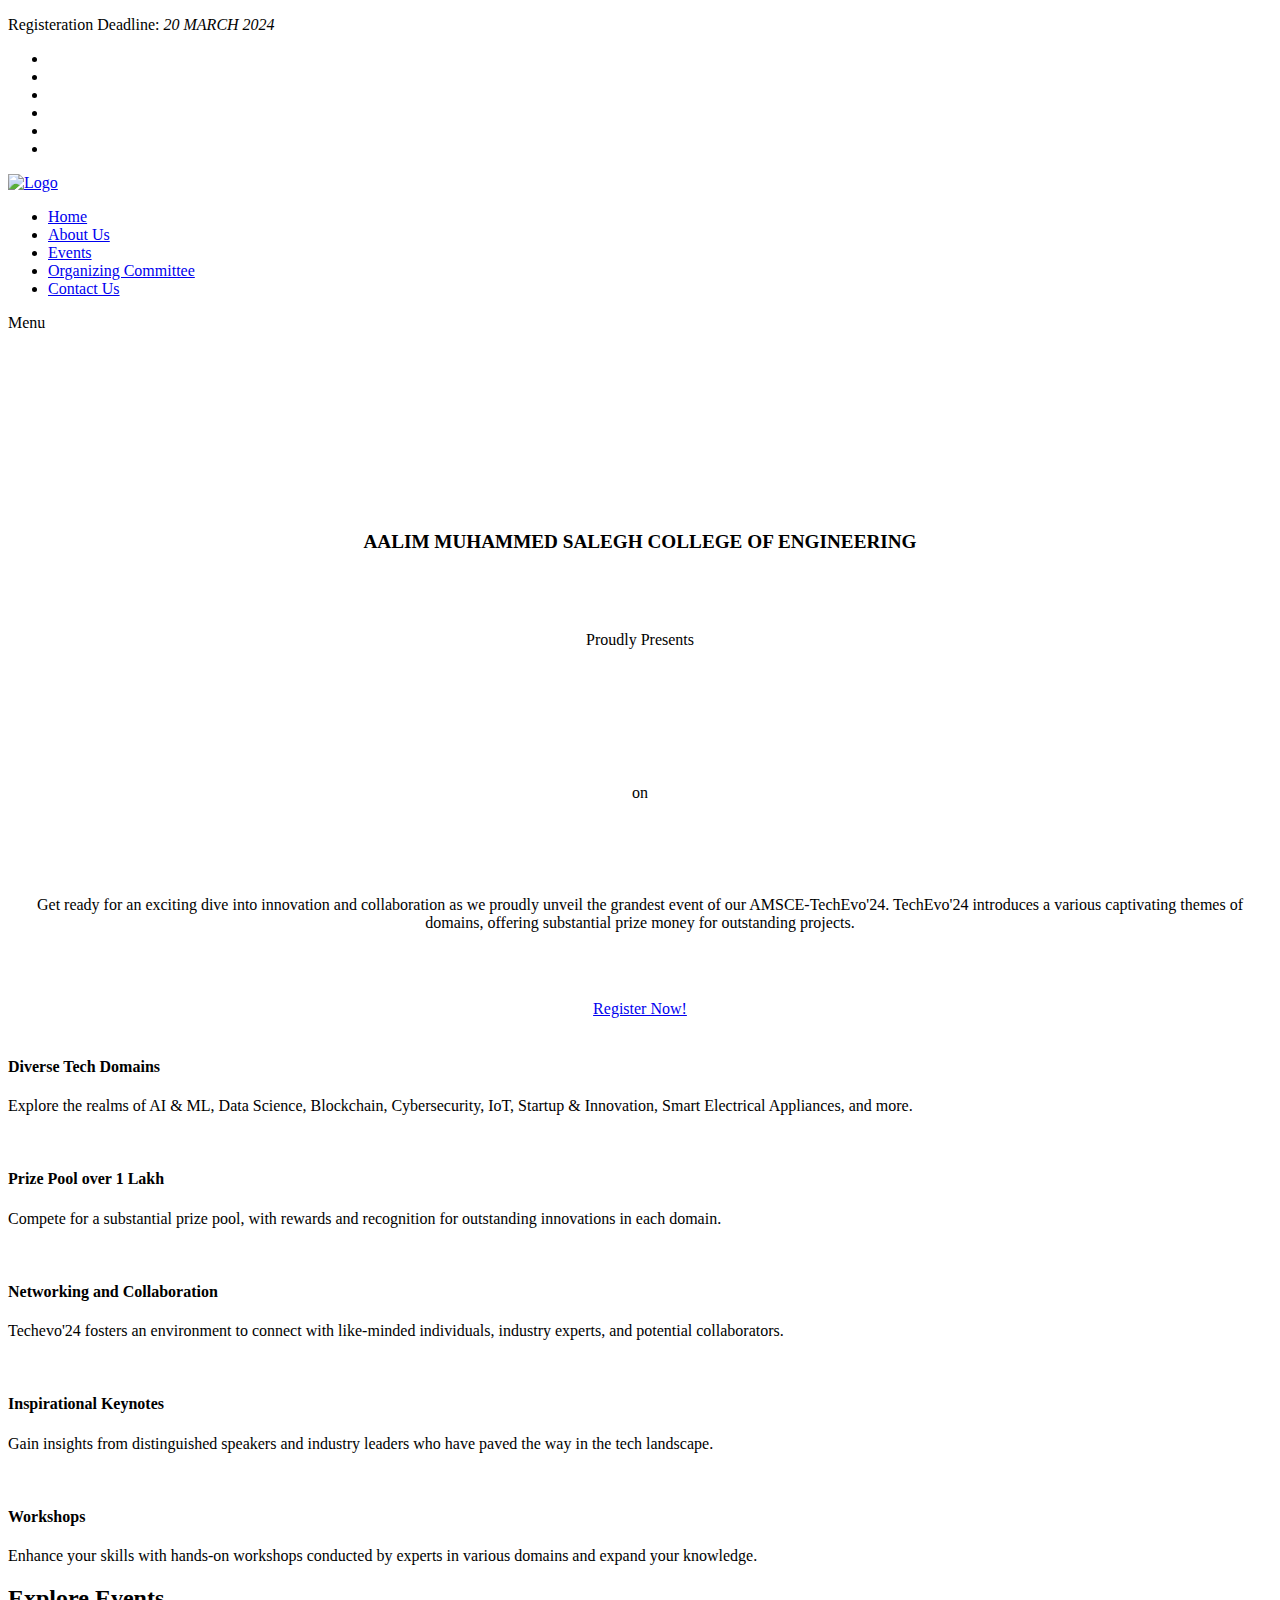
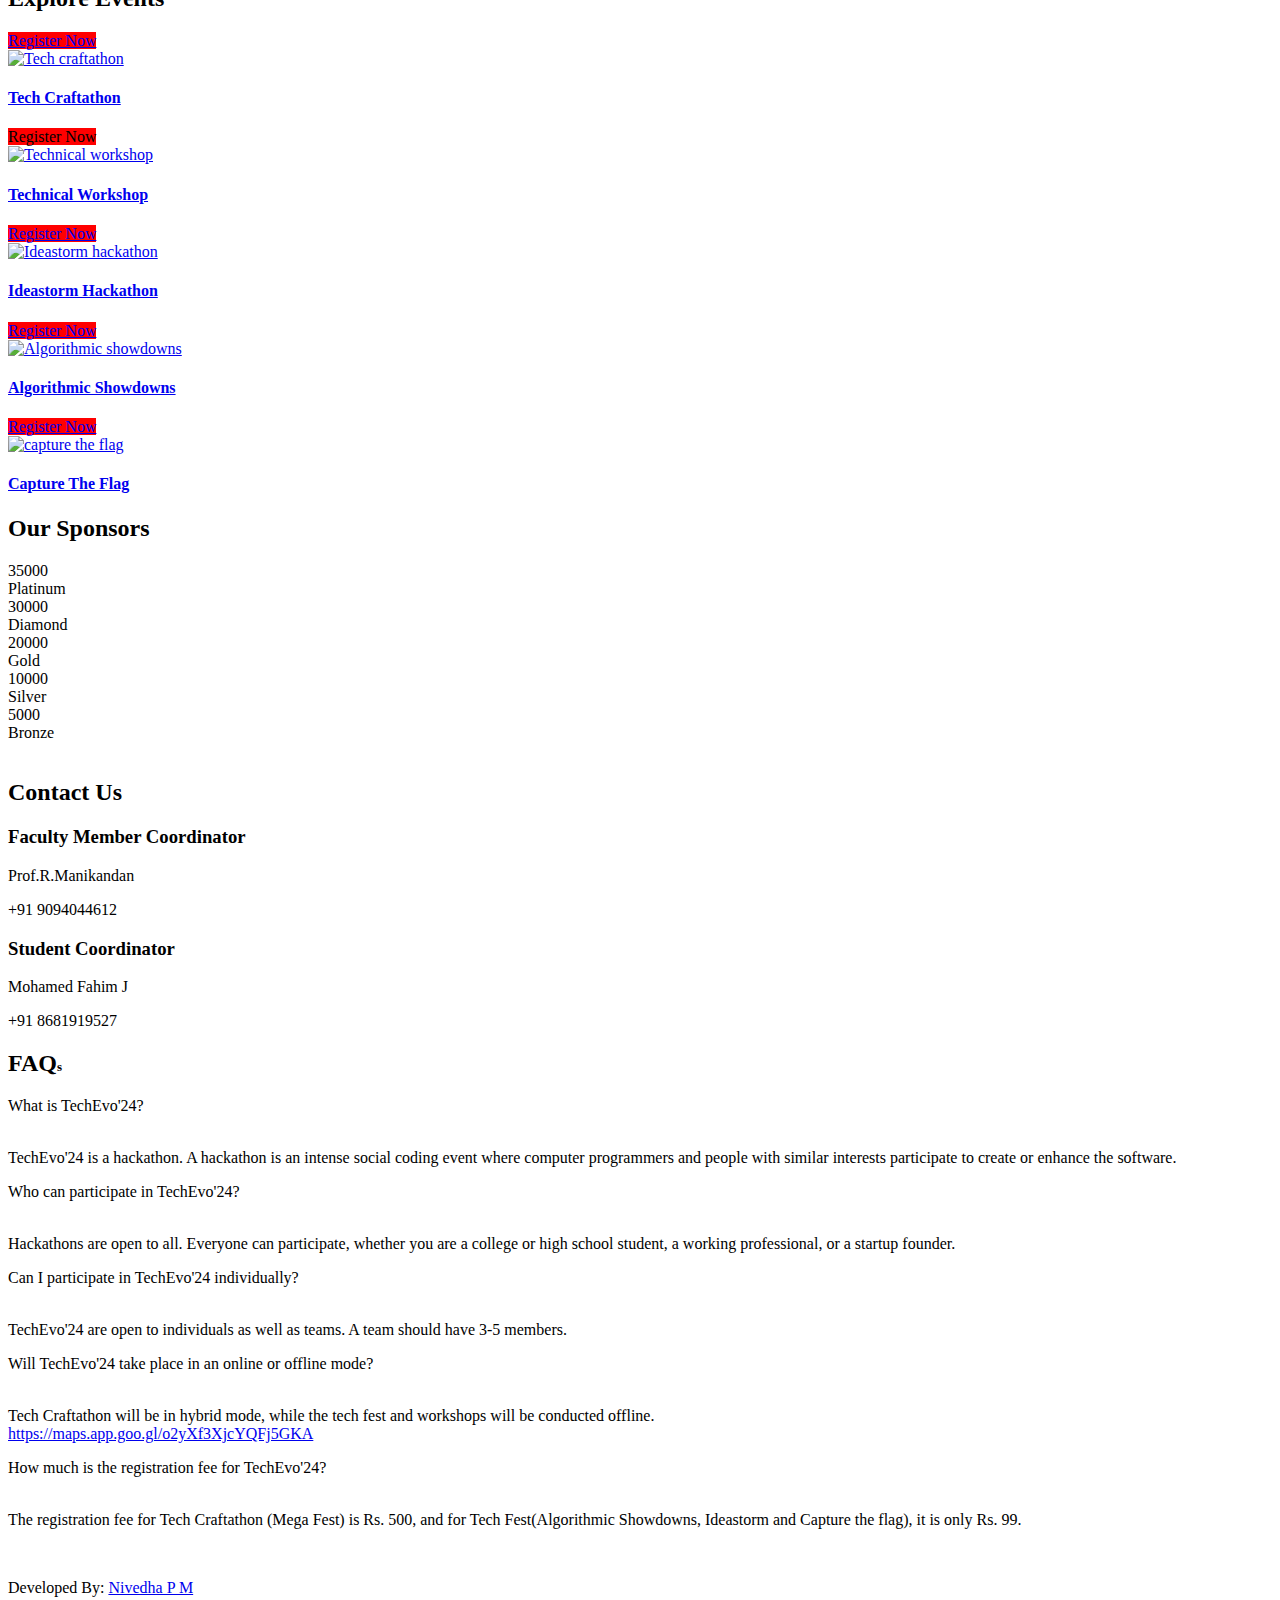
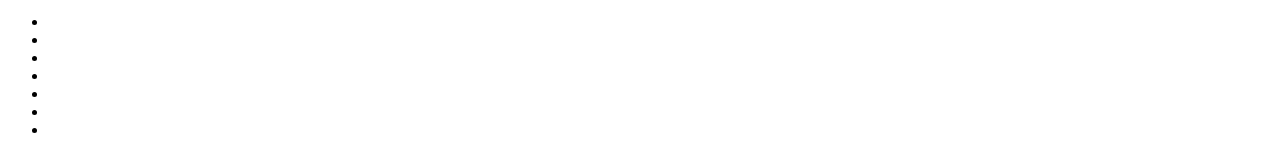
==== index.html @ 65da83fe "Add files via upload" ====
<!DOCTYPE html>
<html lang="en">

  <head>

    <meta charset="utf-8">
    <meta name="viewport" content="width=device-width, initial-scale=1, shrink-to-fit=no">
    <meta name="description" content="">
    <meta name="author" content="">
    <meta name="keywords" content="Techevo'24, techevo, TECHEVO, AMSCE, amsce, hackathon, Hackathon, Hackathon near me, Aalim muhammed salegh college" />
    <meta property="og:type" content="website">
    <meta property="og:title" content="TechEvo | AMSCE">
    <link rel="icon" href="assets/images/logo trans.png">
    <link rel="canonical" href="https://techevo.tech/">
    <link href="https://fonts.googleapis.com/css?family=Poppins:100,200,300,400,500,600,700,800,900" rel="stylesheet">
    
    <title>TechEvo</title>


    <!-- Bootstrap core CSS -->
    <link href="vendor/bootstrap/css/bootstrap.min.css" rel="stylesheet">


    <!-- Additional CSS Files -->
    <link rel="stylesheet" href="assets/css/fontawesome.css">
    <link rel="stylesheet" href="assets/css/templatemo-edu-meeting.css">
    <link rel="stylesheet" href="assets/css/owl.css">
    <link rel="stylesheet" href="assets/css/lightbox.css">


  </head>

<body>

  <!-- Sub Header -->
  <div class="sub-header">
    <div class="container">
      <div class="row">
        <div class="col-lg-8 col-sm-8">
          <div class="left-content">
            <p>Registeration Deadline: <em>20 MARCH 2024</em></p>
          </div>
        </div>
        <div class="col-lg-4 col-sm-4">
          <div class="right-icons">
            <ul>
              <li><a href="https://www.facebook.com/aalimec"><i class="fa fa-facebook"></i></a></li>
              <li><a href="mailto:amscetechevo24@gmall.com?subject = Feedback&body = Message"><i class="fa fa-envelope"></i></a></li>
              <li><a href="https://www.instagram.com/techevo.amsce/"><i class="fa fa-instagram"></i></a></li>
              <li><a href="https://www.youtube.com/@aalimmuhammedsaleghgroupof1357"><i class="fa fa-youtube"></i></a></li>
              <li><a href="https://www.linkedin.com/school/aalimec/"><i class="fa fa-linkedin"></i></a></li>
              <li>
                <a href="https://maps.app.goo.gl/o2yXf3XjcYQFj5GKA"><img src="assets/images/location-white.png" height="10px;" width="10px;"/></a>
              </li>
            </ul>
          </div>
        </div>
      </div>
    </div>
  </div>

  <!-- ***** Header Area Start ***** -->
  <header class="header-area header-sticky">
      <div class="container">
          <div class="row">
              <div class="col-12">
                  <nav class="main-nav">
                      <!-- ***** Logo Start ***** -->
                      <a href="index.html" class="logo">
                        <span class="t-logo">
                          <img src="assets/images/chevo’24 copy.png" alt="Logo">
                        </span>
                      </a>
                      <!-- ***** Logo End ***** -->
                      <!-- ***** Menu Start ***** -->
                      <ul class="nav">
                          <li class="scroll-to-section"><a href="#top" class="active">Home</a></li>
                          <li><a href="meeting-details.html">About Us</a></li>
                          <li><a href="event.html">Events</a></li>
                          
                          <li><a href="Organizing.html">Organizing Committee</a></li> 
                          <li class="scroll-to-section"><a href="#apply">Contact Us</a></li> 
                      </ul>        
                      <a class='menu-trigger'>
                          <span>Menu</span>
                      </a>
                      <!-- ***** Menu End ***** -->
                  </nav>
              </div>
          </div>
      </div>
  </header>
  <!-- ***** Header Area End ***** -->

  <!-- ***** Main Banner Area Start ***** -->
  <section class="section main-banner" id="top" data-section="section1">
      <video autoplay muted loop id="bg-video">
          <source src="assets/images/DSC_0233.MP4" type="video/mp4" />
      </video>

      <div class="video-overlay header-text">
          <div class="container">
            <div class="row">
              <div class="col-lg-12">
                <div class="caption" style="text-align: center;">
              <h6 style="font-size:1.2em; font-weight:700;">AALIM MUHAMMED SALEGH COLLEGE OF ENGINEERING</h6><br>
              <P>Proudly Presents</P>
              <h2 style="font-family: blanka; color:#fff; font-weight:bolder; letter-spacing: 2px; font-size:3em;">TECHEVO'24</h2>
              <p>on</p>
              <h5 style="font-weight: 800; color:#fff">MARCH 27 & 28</h5><br>
              <p>Get ready for an exciting dive into innovation and collaboration as we proudly unveil the grandest event of our AMSCE-TechEvo'24. TechEvo'24 introduces a various captivating themes of domains, offering substantial prize money for outstanding projects.</p>
              <p> <a style="color: #fff; font-weight:600;" rel="nofollow"  target="_blank">#Inspire
                #Coalesce
                #Elevate
              </a></p><br>
              

             
              <div class="main-button-red" >
                  <div><a href="https://forms.gle/uKpLUnvWfivq2f8L7">Register Now!</a></div>
              </div>
          </div>
              </div>
            </div>
          </div>
      </div>
  </section>
  <!-- ***** Main Banner Area End ***** -->

  <section class="services">
    <div class="container">
      <div class="row">
        <div class="col-lg-12">
          <div class="owl-service-item owl-carousel">
          
            <div class="item">
              <div class="icon">
                <img src="assets/images/domain.svg" alt="">
              </div>
              <div class="down-content">
                <h4>Diverse Tech Domains</h4>
                <p>Explore the realms of AI & ML, Data Science, Blockchain, Cybersecurity, IoT, Startup & Innovation, Smart Electrical Appliances, and more.</p>
              </div>
            </div>
            
            <div class="item">
              <div class="icon">
                <img src="assets/images/prize.svg" alt="">
              </div>
              <div class="down-content">
                <h4>Prize Pool over 1 Lakh </h4>
                <p>Compete for a substantial prize pool, with rewards and recognition for outstanding innovations in each domain.</p>
              </div>
            </div>
            
            <div class="item">
              <div class="icon">
                <img src="assets/images//network.svg" alt="">
              </div>
              <div class="down-content">
                <h4>Networking and Collaboration</h4>
                <p>Techevo'24 fosters an environment to connect with like-minded individuals, industry experts, and potential collaborators. </p>
              </div>
            </div>
            
            <div class="item">
              <div class="icon">
                <img src="assets/images/inspiration.svg" alt="">
              </div>
              <div class="down-content">
                <h4>Inspirational Keynotes</h4>
                <p>Gain insights from distinguished speakers and industry leaders who have paved the way in the tech landscape.</p>
              </div>
            </div>
            
            <div class="item">
              <div class="icon">
                <img src="assets/images/workshop.svg" alt="">
              </div>
              <div class="down-content">
                <h4>Workshops</h4>
                <p>Enhance your skills with hands-on workshops conducted by experts in various domains and expand your knowledge.</p>
              </div>
            </div>
            
          </div>
        </div>
      </div>
    </div>
  </section>

  <section class="upcoming-meetings" id="meetings">
    <div class="container">
      <div class="row">
        <div class="col-lg-12">
          <div class="section-heading">
            <h2>Explore Events</h2>
          </div>
        </div>
       
        <div class="col-lg-12">
          <div class="row">
            <div class="col-lg-4">
              <div class="meeting-item">
                <div class="thumb">
                  <div class="price">
                    <span style="background-color: red;"><a href="https://forms.gle/99Bicocx6538doKNA">Register Now</a></span>
                  </div>
                  <a href="techcraftathon.html"><img src="assets/images/event_tech.png" alt="Tech craftathon"></a>
                </div>
                <div class="down-content">
                  
                  <a href="techcraftathon.html"><h4>Tech Craftathon</h4></a>
                  <p></p>
                </div>
              </div>
            </div>
            <div class="col-lg-4">
              <div class="meeting-item">
                <div class="thumb">
                  <div class="price">
                    <span style="background-color: red;">Register Now</span>
                  </div>
                  <a href="workshop.html"><img src="assets/images/event_work.png" alt="Technical workshop"></a>
                </div>
                <div class="down-content">
                  
                  <a href="workshop.html"><h4>Technical Workshop</h4></a>
                  <p></p>
                </div>
              </div>
            </div>
            <div class="col-lg-4">
              <div class="meeting-item">
                <div class="thumb">
                  <div class="price">
                    <span style="background-color: red;"><a href="https://forms.gle/uKpLUnvWfivq2f8L7">Register Now</a></span>
                  </div>
                  <a href="ideastorm.html"><img src="assets/images/event_idea.png" alt="Ideastorm hackathon"></a>
                </div>
                <div class="down-content">
                  
                  <a href="ideastorm.html"><h4>Ideastorm Hackathon</h4></a>
                  <p ></p>
                </div>
              </div>
            </div>
            <div class="col-lg-4">
              <div class="meeting-item">
                <div class="thumb">
                  <div class="price">
                    <span style="background-color: red;"><a href="https://forms.gle/uKpLUnvWfivq2f8L7">Register Now</a></span>
                  </div>
                  <a href="algorithmic.html"><img src="assets/images/event_alg.png" alt="Algorithmic showdowns"></a>
                </div>
                <div class="down-content">
                  
                  <a href="algorithmic.html"><h4>Algorithmic Showdowns</h4></a>
                  <p></p>
                </div>
              </div>
            </div>
            <div class="col-lg-4">
              <div class="meeting-item">
                <div class="thumb">
                  <div class="price">
                    <span style="background-color: red;"><a href="https://forms.gle/uKpLUnvWfivq2f8L7">Register Now</a></span>
                  </div>
                  <a href="ctf.html"><img src="assets/images/event_ctf.png" alt="capture the flag"></a>
                </div>
                <div class="down-content">
                  
                  <a href="ctf.html"><h4>Capture The Flag</h4></a>
                  <p></p>
                </div>
              </div>
            </div>
          </div>
        </div>
      </div>
    </div>
  </section>



  <section class="our-facts">
    <div class="container">
      <div class="row">
        <div class="col-lg-6">
          <div class="row">
            <div class="col-lg-12">
              <h2>Our Sponsors</h2>
            </div>
            <div class="col-lg-6">
              <div class="row">
                <div class="col-12">
                  <div class="count-area-content percentage">
                    <div class="count-digit">35000</div>
                    <div class="count-title">Platinum</div>
                  </div>
                </div>
                <div class="col-12">
                  <div class="count-area-content percentage">
                    <div class="count-digit">30000</div>
                    <div class="count-title">Diamond</div>
                  </div>
                </div>
                <div class="col-12">
                  <div class="count-area-content percentage">
                    <div class="count-digit">20000</div>
                    <div class="count-title">Gold</div>
                  </div>
                </div>
              </div>
            </div>
            <div class="col-lg-6">
              <div class="row">
                <div class="col-12">
                  <div class="count-area-content percentage">
                    <div class="count-digit">10000</div>
                    <div class="count-title">Silver</div>
                  </div>
                </div> 
                <div class="col-12">
                  <div class="count-area-content percentage">
                    <div class="count-digit">5000</div>
                    <div class="count-title">Bronze</div>
                  </div>
                </div>
              </div>
            </div>
          </div>
        </div> 
        <div class="col-lg-6 align-self-center">
          <div class="video">
            <a href="" target="_blank"><img src="" alt=""></a>
          </div>
        </div>
      </div>
    </div>
  </section>




  <section class="apply-now" id="apply">
    <div class="container">
      <div class="row">
        <div class="col-lg-12 align-self-center">
          <div class="row">
            <div class="col-lg-12">
              <div class="section-heading">
                <h2>Contact Us</h2>
              </div>
            </div>
            <div class="col-lg-12">
              <div class="item">
                <h3>Faculty Member Coordinator</h3>
                <p>Prof.R.Manikandan</p>
                <p>+91 9094044612</p>
              </div>
            </div>
            <div class="col-lg-12">
              <div class="item">
                <h3>Student Coordinator</h3>
                <p>Mohamed Fahim J</p>
                <p>+91 8681919527</p>

              </div>
            </div>
          </div>
          
        </div>
        
        <div class="col-lg-6">
          <div class="section-heading">
            <h2>FAQ<em style="font-size: small; font-style:normal" >s</em></h2>
          </div>
        </div>
        <div class="col-lg-6">
          <div class="accordions is-first-expanded">
            <article class="accordion">
                <div class="accordion-head">
                    <span>What is TechEvo'24?</span>
                    <span class="icon">
                        <i class="icon fa fa-chevron-right"></i>
                    </span>
                </div>
                <div class="accordion-body">
                    <div class="content">
                        <p><br>TechEvo'24 is a hackathon.
                          A hackathon is an intense social coding event where computer programmers and people with similar interests participate to create or enhance the software. </p>
                    </div>
                </div>
            </article>
            <article class="accordion">
                <div class="accordion-head">
                    <span>Who can participate in TechEvo'24?</span>
                    <span class="icon">
                        <i class="icon fa fa-chevron-right"></i>
                    </span>
                </div>
                <div class="accordion-body">
                    <div class="content">
                        <p><br>Hackathons are open to all. Everyone can participate, whether you are a college or high school student, a working professional, or a startup founder.</p>
                    </div>
                </div>
            </article>
            <article class="accordion">
                <div class="accordion-head">
                    <span>Can I participate in TechEvo'24 individually?</span>
                    <span class="icon">
                        <i class="icon fa fa-chevron-right"></i>
                    </span>
                </div>
                <div class="accordion-body">
                    <div class="content">
                        <p><br>
                          TechEvo'24 are open to individuals as well as teams. A team should have 3-5 members.</p>
                    </div>
                </div>
            </article>
            <article class="accordion last-accordion">
                <div class="accordion-head">
                    <span>Will TechEvo'24 take place in an online or offline mode?
                    </span>
                    <span class="icon">
                        <i class="icon fa fa-chevron-right"></i>
                    </span>
                </div>
                <div class="accordion-body">
                    <div class="content">
                        <p><br> Tech Craftathon will be in hybrid mode, while the tech fest and workshops will be conducted offline.<br> <a href="https://maps.app.goo.gl/o2yXf3XjcYQFj5GKA">https://maps.app.goo.gl/o2yXf3XjcYQFj5GKA</a></p>
                    </div>
                </div>
            </article>
            <article class="accordion last-accordion">
                <div class="accordion-head">
                    <span>How much is the registration fee for TechEvo'24?
                    </span>
                    <span class="icon">
                        <i class="icon fa fa-chevron-right"></i>
                    </span>
                </div>
                <div class="accordion-body">
                    <div class="content">
                        <p><br>  The registration fee for Tech Craftathon (Mega Fest) is Rs. 500, and for Tech Fest(Algorithmic Showdowns, Ideastorm and Capture the flag), it is only Rs. 99.</p>
                    </div>
                </div>
            </article>
        </div>
        </div>
      </div>
    </div>
  </section>


  <footer class="footer" >
            <div class="col-lg-12">
              <div >
                <br><p>Developed By: <a href="https://www.linkedin.com/in/nivedha-p-m">Nivedha P M</a></p>
            </div>
            <div class="col-lg-12 col-md-12 col-sm-12">
              <div class="right-icons">
                <ul>
                  <li><a href="https://www.facebook.com/aalimec"><i class="fa fa-facebook"></i></a></li>
                  <li><a  href="mailto:amscetechevo24@gmall.com?subject = Feedback&body = Message"><i class="fa fa-envelope" ></i></a></li>
                  <li ><a href="https://www.instagram.com/techevo.amsce/"><i class="fa fa-instagram"></i></a></li>
                  <li><a href="https://www.youtube.com/@aalimmuhammedsaleghgroupof1357"><i class="fa fa-youtube"></i></a></li>
                  <li><a href="https://www.linkedin.com/school/aalimec/"><i class="fa fa-linkedin"></i></a></li>
                  <li><a href="https://maps.app.goo.gl/o2yXf3XjcYQFj5GKA"><i class="fas fa-location"></i></a></li>
                  <li>
                    <a href="https://maps.app.goo.gl/o2yXf3XjcYQFj5GKA"><img src="assets/images/location-white.png" height="10px;" width="10px;"/></a>
                  </li>
                </ul>
              </div>
            </div>
    </div>
  </footer>

  <!-- Scripts -->
  <!-- Bootstrap core JavaScript -->
    <script src="vendor/jquery/jquery.min.js"></script>
    <script src="vendor/bootstrap/js/bootstrap.bundle.min.js"></script>

    <script src="assets/js/isotope.min.js"></script>
    <script src="assets/js/owl-carousel.js"></script>
    <script src="assets/js/lightbox.js"></script>
    <script src="assets/js/tabs.js"></script>
    <script src="assets/js/video.js"></script>
    <script src="assets/js/slick-slider.js"></script>
    <script src="assets/js/custom.js"></script>
    <script>
        //according to loftblog tut
        $('.nav li:first').addClass('active');

        var showSection = function showSection(section, isAnimate) {
          var
          direction = section.replace(/#/, ''),
          reqSection = $('.section').filter('[data-section="' + direction + '"]'),
          reqSectionPos = reqSection.offset().top - 0;

          if (isAnimate) {
            $('body, html').animate({
              scrollTop: reqSectionPos },
            800);
          } else {
            $('body, html').scrollTop(reqSectionPos);
          }

        };

        var checkSection = function checkSection() {
          $('.section').each(function () {
            var
            $this = $(this),
            topEdge = $this.offset().top - 80,
            bottomEdge = topEdge + $this.height(),
            wScroll = $(window).scrollTop();
            if (topEdge < wScroll && bottomEdge > wScroll) {
              var
              currentId = $this.data('section'),
              reqLink = $('a').filter('[href*=\\#' + currentId + ']');
              reqLink.closest('li').addClass('active').
              siblings().removeClass('active');
            }
          });
        };

        $('.main-menu, .responsive-menu, .scroll-to-section').on('click', 'a', function (e) {
          e.preventDefault();
          showSection($(this).attr('href'), true);
        });

        $(window).scroll(function () {
          checkSection();
        });
    </script>
</body>

</body>
</html>
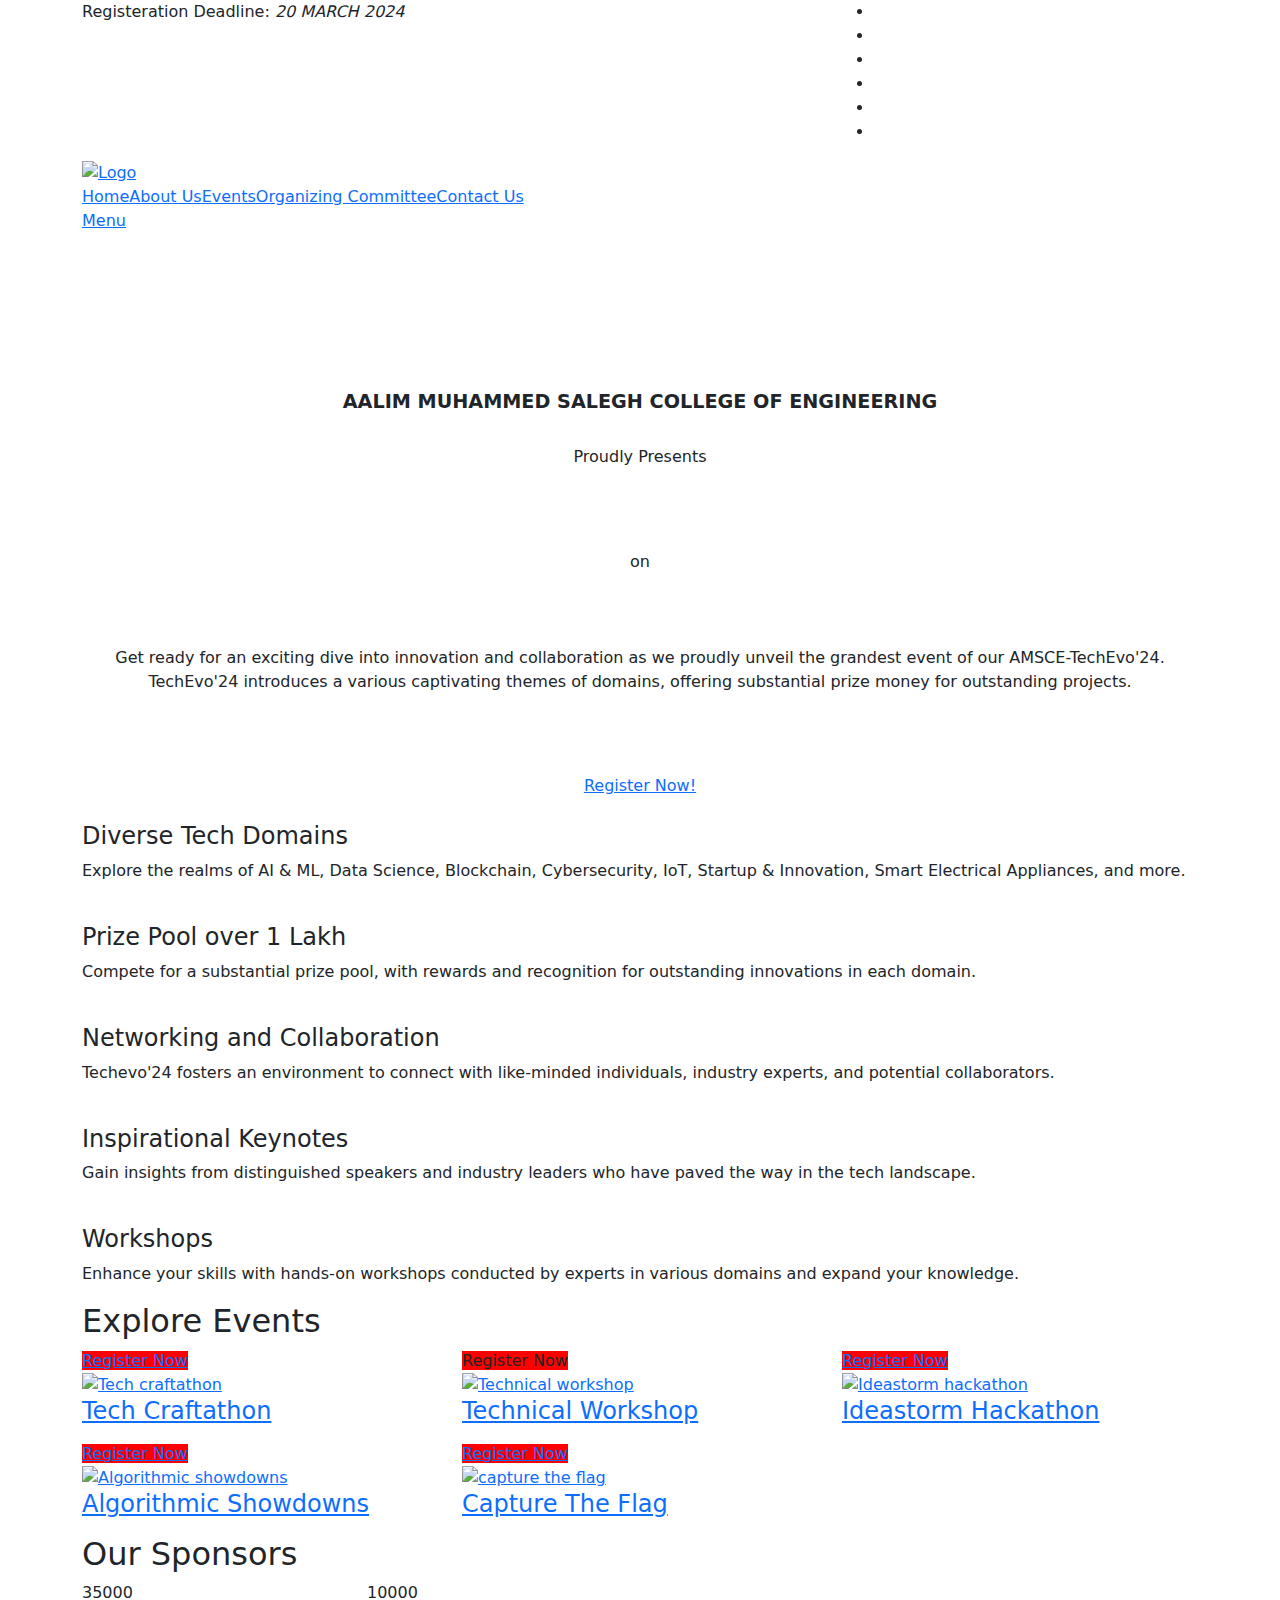
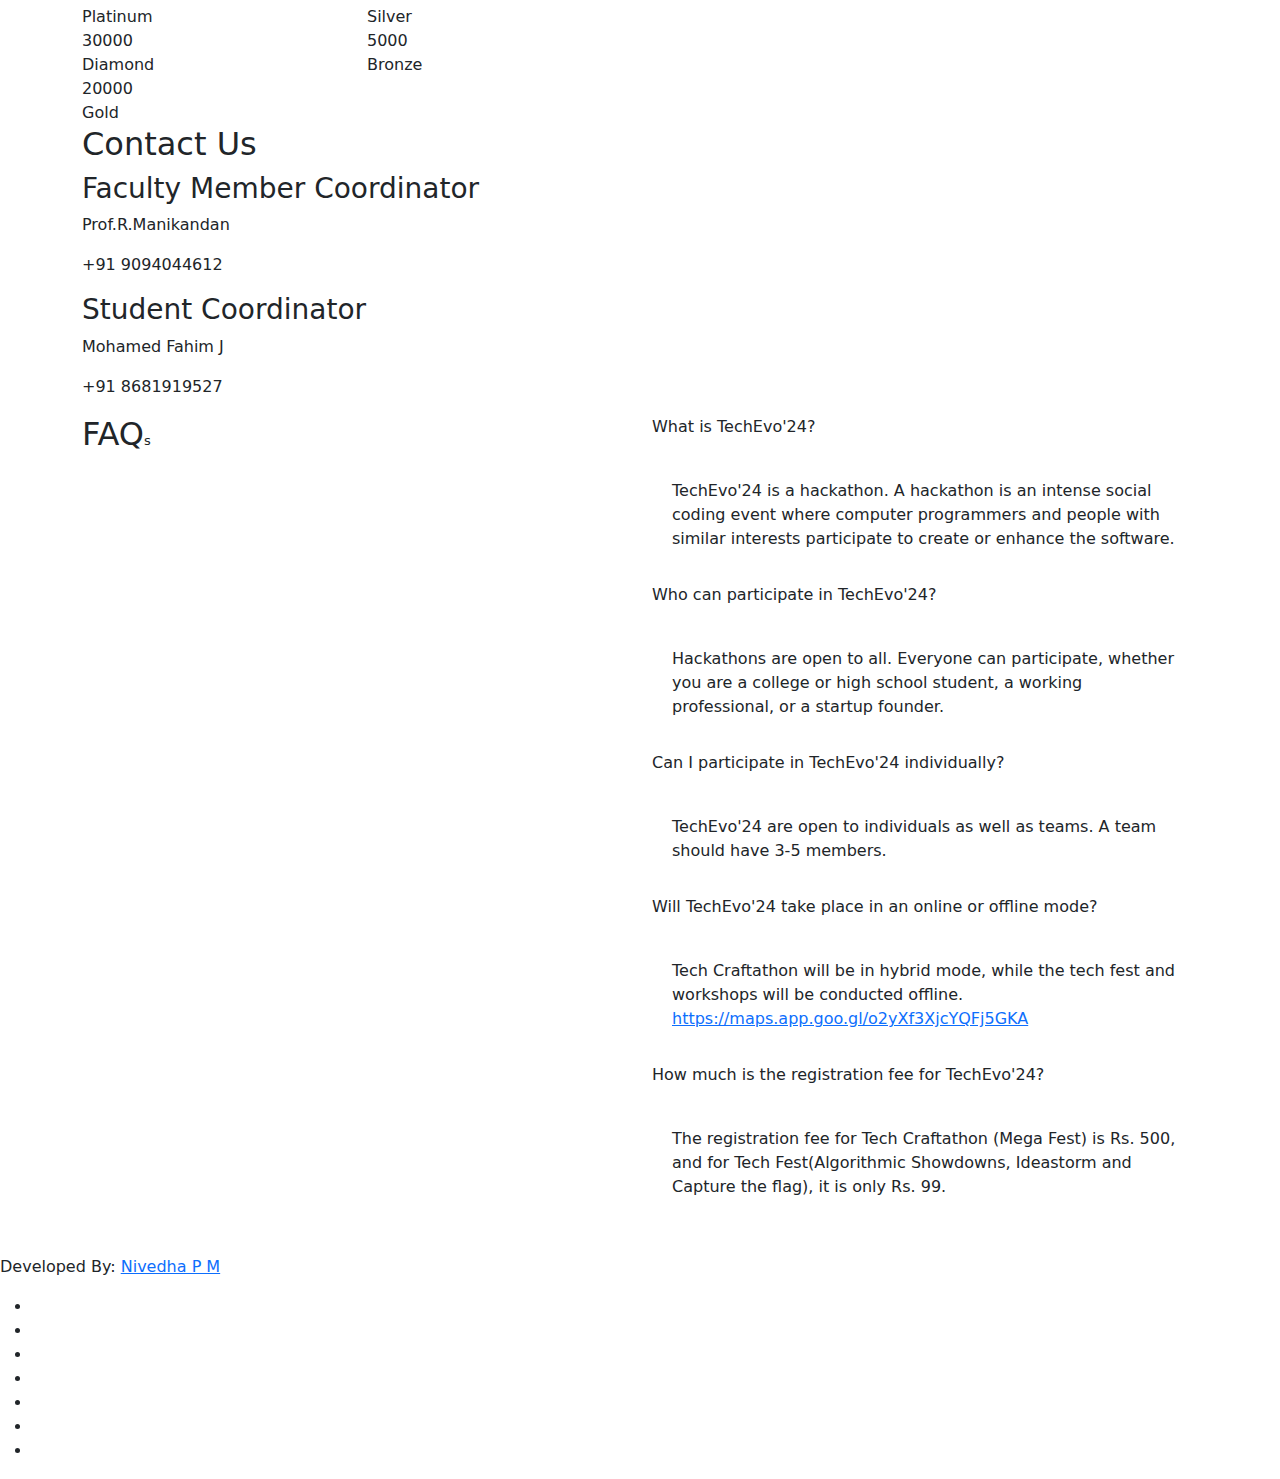
==== commit 67e3fd9c: "index.html" ====
--- a/index.html
+++ b/index.html
@@ -95,7 +95,7 @@
   <!-- ***** Main Banner Area Start ***** -->
   <section class="section main-banner" id="top" data-section="section1">
       <video autoplay muted loop id="bg-video">
-          <source src="assets/images/DSC_0233.MP4" type="video/mp4" />
+          <source src="assets/images/Blue Futuristic Video.mp4" type="video/mp4" />
       </video>
 
       <div class="video-overlay header-text">
@@ -539,4 +539,4 @@
 </body>
 
 </body>
-</html>+</html>
